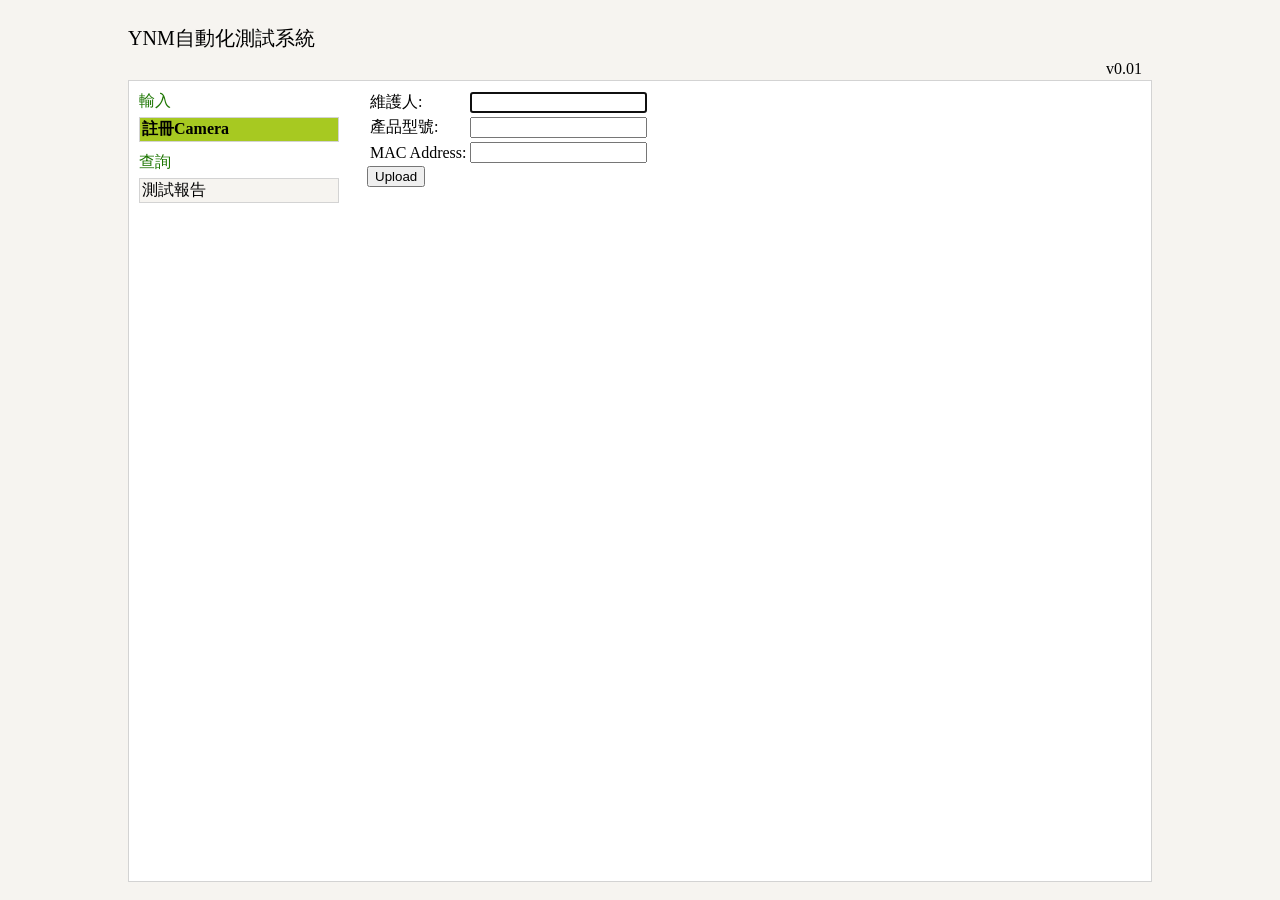
==== ynm/static/ynm/index.html @ 3704c94a "[YNM web] The web application now can handle camera register and searching the report" ====
<!DOCTYPE HTML>
<html>
<head>
<meta charset="utf-8">
<title>YNM</title>
<script src="cookies.js"></script>
<script src="index.js"></script>
<link rel="stylesheet" type="text/css" href="index.css">
</head>

<body onload="on_load()">
	<div class="header">
		<span class="title">YNM自動化測試系統</span><span class="version">v0.01</span>
	</div>
	<div id="outer">
	<div id="sidebar">
		<span class="group">輸入</span>
		<a id="register" href="register.html" onclick="return on_click(this)">註冊Camera</a>
		<span class="group">查詢</span>
		<a id="report" href="report.html" onclick="return on_click(this)">測試報告</a>
	</div>
	<div id="frame">
		<iframe id="content_frame" src="register.html" name="content_frame">
		</iframe>
	</div>
	</div>
</body>
---- ynm/static/ynm/index.css ----
div#sidebar {
	width: 20%;
	float: left;
}

div#sidebar a {
	display: block;
	text-decoration: none;
	color: #000000;
	background-color: #F6F4F0;
	border: solid 1px #D3D3D3;
	margin-top: 1px;
	margin-bottom: 1px;
	padding: 1px 0px 1px 2px;
}

div#sidebar a:hover {
	background-color: #FFFFFF;
}

div#sidebar a.selected {
	font-weight: bold;
	background-color: #A7C921;
}

span.group {
	display: block;
	margin-top: 10px;
	margin-bottom: 5px;
	color: #1D7602;
}

div#frame {
	float: left;
	width: 78%;
}

iframe#content_frame {
	width: 100%;
	height: 750px;
	border-style: none;
	margin-left: 20px;
}

body {
	width: 80%;
	margin: auto;
	background-color: #F6F4F0;
}

div.header {
	height: 80px;
}

span.version {
	float: right;
	margin-right: 10px;
	margin-top: 60px;
}

span.title {
	margin-top: 25px;
	font-size: 20px;
	float: left;
}

div#outer {
	border: solid 1px #D3D3D3;
	height: 800px;
	padding-left: 10px;
	padding-right: 10px;
	background-color: #FFFFFF;
	margin-bottom: 10px;
}
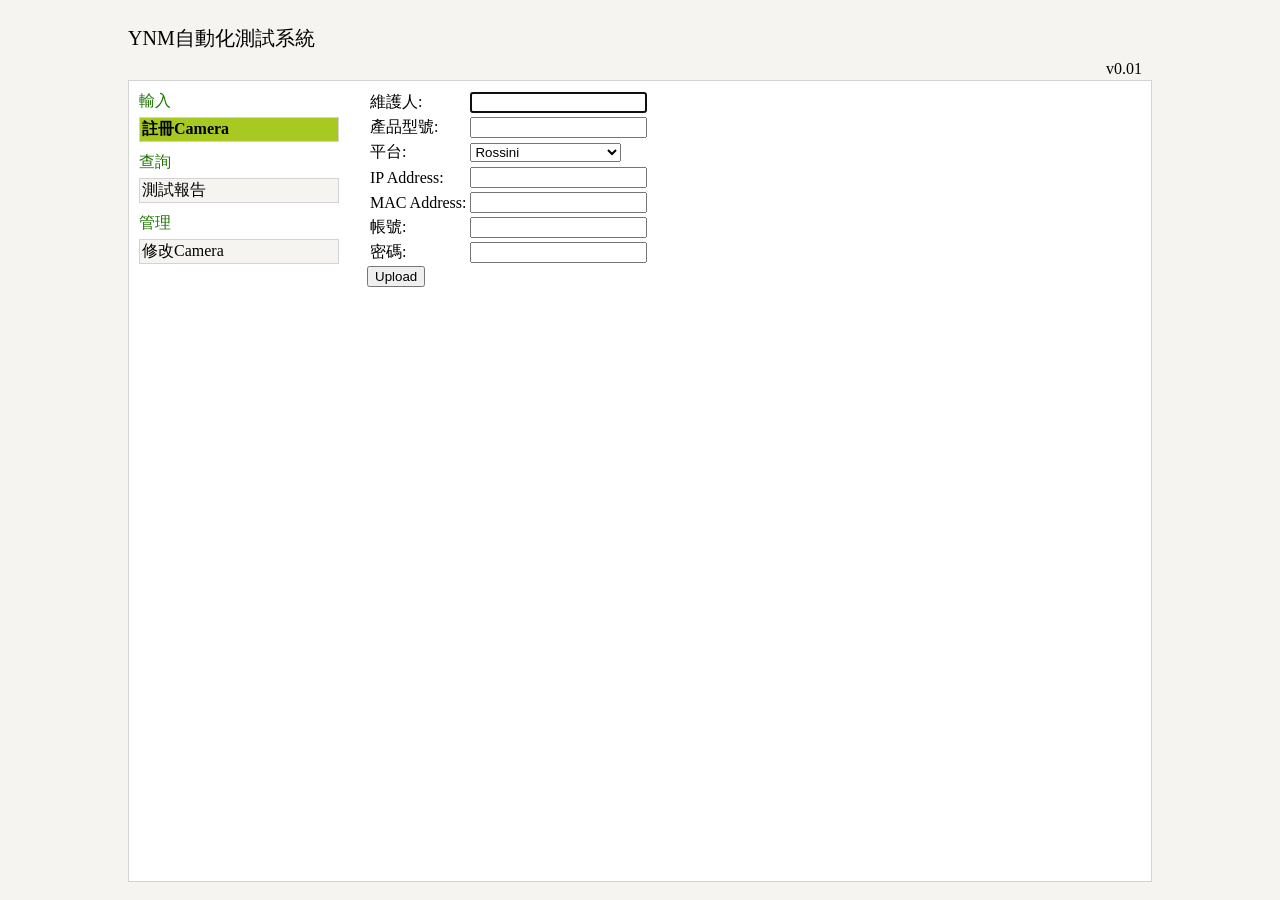
==== commit d86136df: "[YNM web] User can update the camera settings" ====
--- a/ynm/static/ynm/index.html
+++ b/ynm/static/ynm/index.html
@@ -18,6 +18,9 @@
 		<a id="register" href="register.html" onclick="return on_click(this)">註冊Camera</a>
 		<span class="group">查詢</span>
 		<a id="report" href="report.html" onclick="return on_click(this)">測試報告</a>
+		<span class="group">管理</span>
+		<!--<a id="camera_all" href="camera_all.html" onclick="return on_click(this)">Camera名單</a>-->
+		<a id="register" href="camera_all.html" onclick="return on_click(this)">修改Camera</a>
 	</div>
 	<div id="frame">
 		<iframe id="content_frame" src="register.html" name="content_frame">
